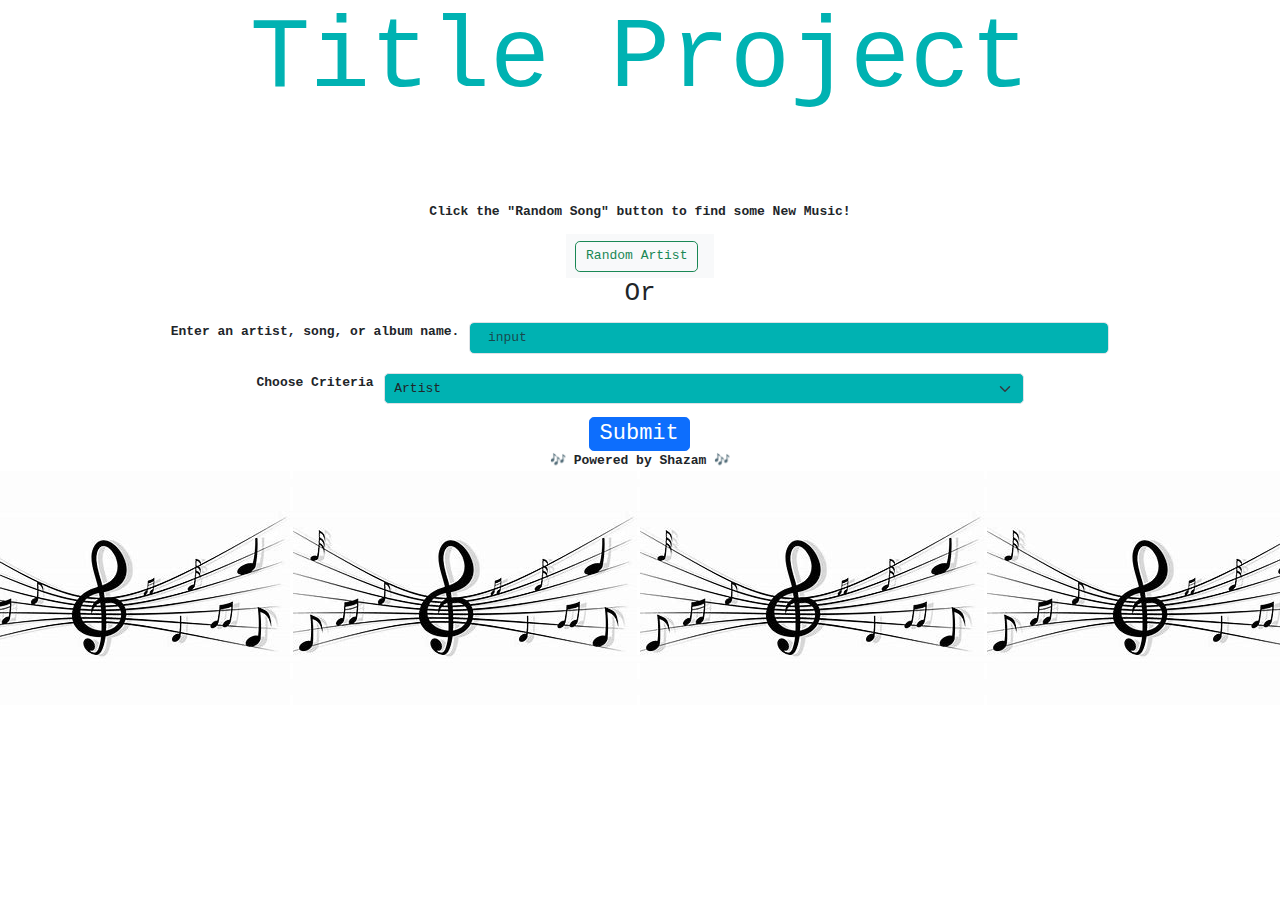
==== index.html @ 0c47338b "added my code to updated main" ====
<!DOCTYPE html>
<html lang="en">
<head>
    <meta charset="UTF-8">
    <meta name="viewport" content="width=device-width, initial-scale=1.0">
    <link rel="stylesheet" href="https://cdn.jsdelivr.net/npm/bootstrap@5.1.3/dist/css/bootstrap.min.css">
    <link rel="stylesheet" href="./assets/css/style.css">
    <title>Song Finder</title>
</head>
<body>
    <h1 class="title body">Title Project</h1>
    <p>Click the "Random Song" button to find some New Music!</p>
    <div>
        <nav class="navbar bg-body-tertiary">
            <form class="container-fluid justify-content-start">
            <button class="btn btn-outline-success me-2" type="button">Random Artist</button>
            </form>
        </nav>
    </div>
    <h2>Or</h2>
    <form id="fieldset">
        <fieldset>
          <legend></legend>
          <div class="mb-4">
            <label for="TextInput" class="form-label">Enter an artist, song, or album name.</label>
            <input type="text" id="TextInput" class="form-control" placeholder=" input">
          </div>
          <div class="mb-3">
            <label for="Select" class="form-label">Choose Criteria</label>
            <select id="Select" class="form-select">
              <option>Artist</option>
              <option>Song</option>
              <option>Album</option>
            </select>
          </div>
          <button id= "submit-form" type="submit" class="btn btn-primary">Submit</button>
        </fieldset>
      </form>

    <div>
        <footer>🎶 Powered by Shazam 🎶</footer>
    </div>

 <div class="container-music">
  <img src="./assets/img/music.jpg" alt="music note decal">
  <img src="./assets/img/music.jpg" alt="music note decal2">
  <img src="./assets/img/music.jpg" alt="music note decal3">
  <img src="./assets/img/music.jpg" alt="music note decal4">
 </div>

    <script src="https://cdn.jsdelivr.net/npm/bootstrap@5.3.0/dist/js/bootstrap.bundle.min.js" integrity="sha384-geWF76RCwLtnZ8qwWowPQNguL3RmwHVBC9FhGdlKrxdiJJigb/j/68SIy3Te4Bkz" crossorigin="anonymous"></script>
    <script src="https://code.jquery.com/jquery-3.5.1.min.js"></script>
    <script src="./assets/js/script.js"></script>
</body>
</html>
---- assets/css/style.css ----
* {
    font-family:monospace;
    font-weight: bold;
}
h1{
    font-size: 100px;
    padding-bottom: 75px;
    color: rgb(0, 178, 178);
}

div, h1, p, h2{
    display: flex;
    justify-content: center;
}

select.form-select, input.form-control{
    width: 50%;
    margin-left: 10px;
    background-color:rgb(0, 178, 178);
}


 .btn-primary {
    display: inline-block;
    font-size: 22px;
    line-height: 22px;
    margin-left: 46%;
    text-align: center;
 }
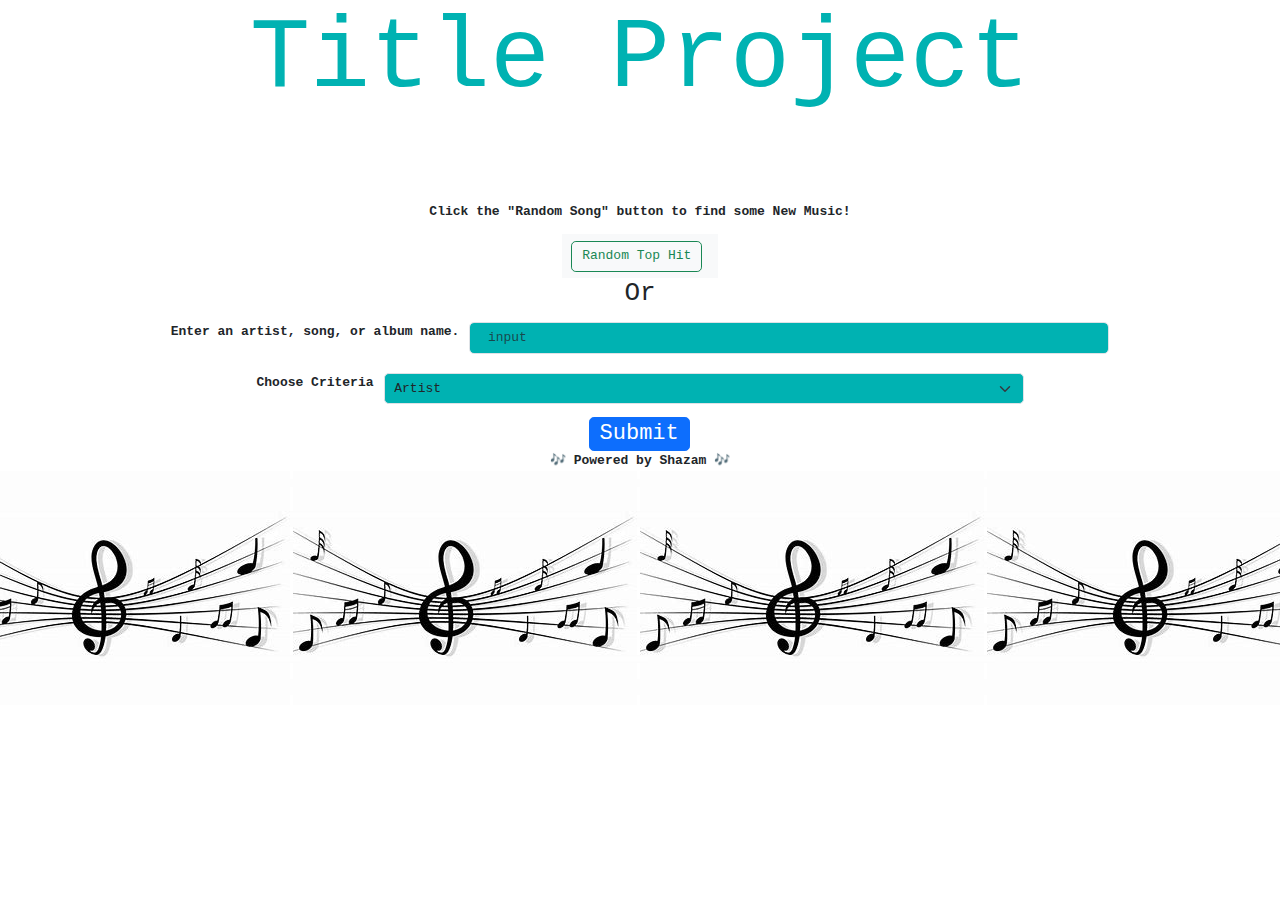
==== commit a9779608: "agian updated main" ====
--- a/index.html
+++ b/index.html
@@ -13,7 +13,7 @@
     <div>
         <nav class="navbar bg-body-tertiary">
             <form class="container-fluid justify-content-start">
-            <button class="btn btn-outline-success me-2" type="button">Random Artist</button>
+            <button class="btn btn-outline-success me-2" type="button" id="random-btn">Random Top Hit</button>
             </form>
         </nav>
     </div>
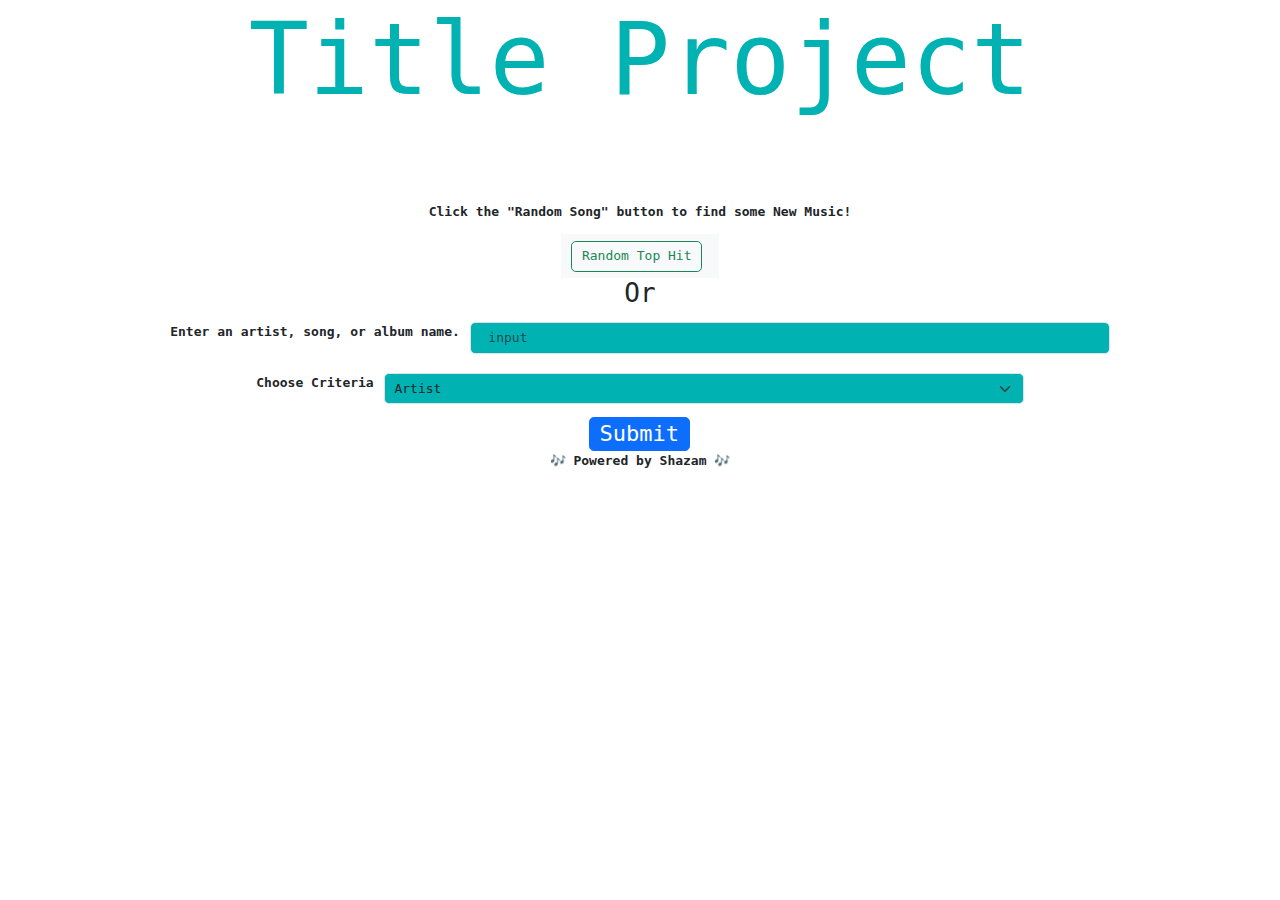
==== commit 6043c1ed: "Background working but button and input mystery problem." ====
--- a/index.html
+++ b/index.html
@@ -8,8 +8,16 @@
     <title>Song Finder</title>
 </head>
 <body>
+ 
     <h1 class="title body">Title Project</h1>
     <p>Click the "Random Song" button to find some New Music!</p>
+    <div id="container">
+      <video autoplay muted loop> 
+        <source src="./assets/img/night.mp4" type="video/mp4">
+        <div id="video_cover"></div>
+      </video>
+    </div>
+
     <div>
         <nav class="navbar bg-body-tertiary">
             <form class="container-fluid justify-content-start">
@@ -41,12 +49,7 @@
         <footer>🎶 Powered by Shazam 🎶</footer>
     </div>
 
- <div class="container-music">
-  <img src="./assets/img/music.jpg" alt="music note decal">
-  <img src="./assets/img/music.jpg" alt="music note decal2">
-  <img src="./assets/img/music.jpg" alt="music note decal3">
-  <img src="./assets/img/music.jpg" alt="music note decal4">
- </div>
+
 
     <script src="https://cdn.jsdelivr.net/npm/bootstrap@5.3.0/dist/js/bootstrap.bundle.min.js" integrity="sha384-geWF76RCwLtnZ8qwWowPQNguL3RmwHVBC9FhGdlKrxdiJJigb/j/68SIy3Te4Bkz" crossorigin="anonymous"></script>
     <script src="https://code.jquery.com/jquery-3.5.1.min.js"></script>
--- a/assets/css/style.css
+++ b/assets/css/style.css
@@ -27,4 +27,22 @@
     margin-left: 46%;
     text-align: center;
  }
+ 
+ 
+   
+  video {
+    position: absolute;
+    z-index: -99;
+     
+    /* Vertical and Horizontal center*/
+    left: 50%; top: 50%;
+    transform: translate(-50%, -50%);
+  }
+  #container {
+    overflow: hidden;
+    position: absolute;
+    top: 0; left: 0; right: 0; bottom: 0;
+  }
 
+
+
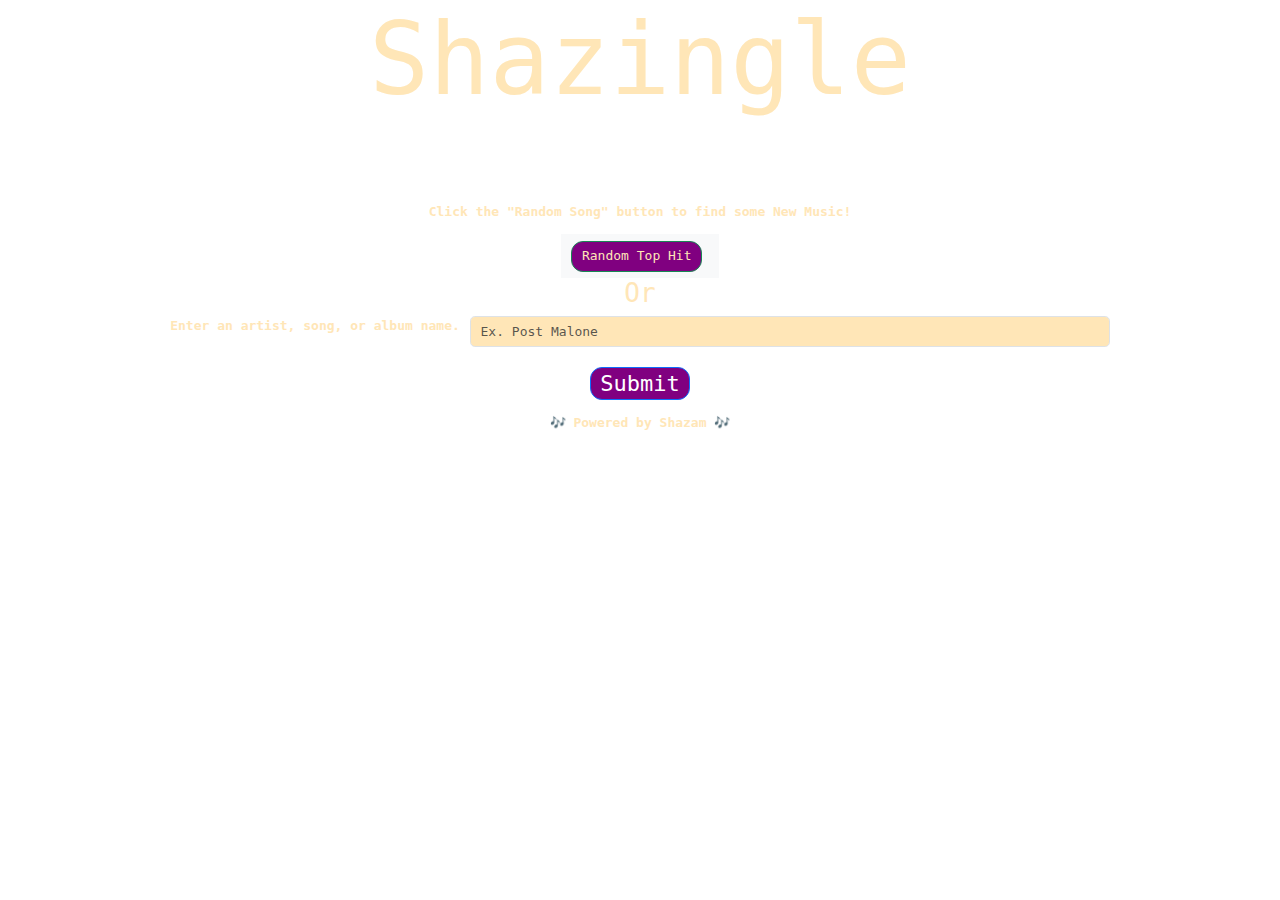
==== commit 5c3562aa: "First Webpage fixed and updated! Shazingle is ready to run!" ====
--- a/index.html
+++ b/index.html
@@ -9,7 +9,7 @@
 </head>
 <body>
  
-    <h1 class="title body">Title Project</h1>
+    <h1 class="title body">Shazingle</h1>
     <p>Click the "Random Song" button to find some New Music!</p>
     <div id="container">
       <video autoplay muted loop> 
@@ -17,31 +17,24 @@
         <div id="video_cover"></div>
       </video>
     </div>
-
     <div>
         <nav class="navbar bg-body-tertiary">
             <form class="container-fluid justify-content-start">
-            <button class="btn btn-outline-success me-2" type="button" id="random-btn">Random Top Hit</button>
+            <button class="btn btn-outline-success me-2" type="button" id="random-btn">Random Top Hit</button>          
+            
             </form>
         </nav>
     </div>
     <h2>Or</h2>
     <form id="fieldset">
         <fieldset>
-          <legend></legend>
           <div class="mb-4">
             <label for="TextInput" class="form-label">Enter an artist, song, or album name.</label>
-            <input type="text" id="TextInput" class="form-control" placeholder=" input">
+            <input type="text" id="TextInput" class="form-control" placeholder="Ex. Post Malone"/>
           </div>
           <div class="mb-3">
-            <label for="Select" class="form-label">Choose Criteria</label>
-            <select id="Select" class="form-select">
-              <option>Artist</option>
-              <option>Song</option>
-              <option>Album</option>
-            </select>
+            <button id="submit-form" type="submit" class="btn btn-primary">Submit</button>
           </div>
-          <button id= "submit-form" type="submit" class="btn btn-primary">Submit</button>
         </fieldset>
       </form>
 
@@ -50,7 +43,6 @@
     </div>
 
 
-
     <script src="https://cdn.jsdelivr.net/npm/bootstrap@5.3.0/dist/js/bootstrap.bundle.min.js" integrity="sha384-geWF76RCwLtnZ8qwWowPQNguL3RmwHVBC9FhGdlKrxdiJJigb/j/68SIy3Te4Bkz" crossorigin="anonymous"></script>
     <script src="https://code.jquery.com/jquery-3.5.1.min.js"></script>
     <script src="./assets/js/script.js"></script>
--- a/assets/css/style.css
+++ b/assets/css/style.css
@@ -5,30 +5,41 @@
 h1{
     font-size: 100px;
     padding-bottom: 75px;
-    color: rgb(0, 178, 178);
+    color: rgb(255, 230, 183);
 }
+
 
 div, h1, p, h2{
     display: flex;
     justify-content: center;
 }
-
+.btn-primary {
+    font-size: 22px;
+    line-height: 22px;
+    background-color: purple;
+    border-radius: 12px;
+ }
 select.form-select, input.form-control{
     width: 50%;
     margin-left: 10px;
-    background-color:rgb(0, 178, 178);
+    background-color:rgb(255, 230, 183);
+    z-index: 0;
+}
+form{
+  z-index: 0;
 }
 
-
- .btn-primary {
-    display: inline-block;
-    font-size: 22px;
-    line-height: 22px;
-    margin-left: 46%;
-    text-align: center;
+ button {
+  z-index: 0;
  }
- 
- 
+ label, p, h2, footer {
+  color: rgb(255, 230, 183);
+ }
+ button.me-2{
+ color: rgb(255, 230, 183);
+ background-color: purple;
+ border-radius: 12px;
+ }
    
   video {
     position: absolute;
@@ -43,6 +54,11 @@
     position: absolute;
     top: 0; left: 0; right: 0; bottom: 0;
   }
+  html, body {
+    width: 100%;
+    height: 100%;
+    overflow: hidden;
+  }
 
 
 
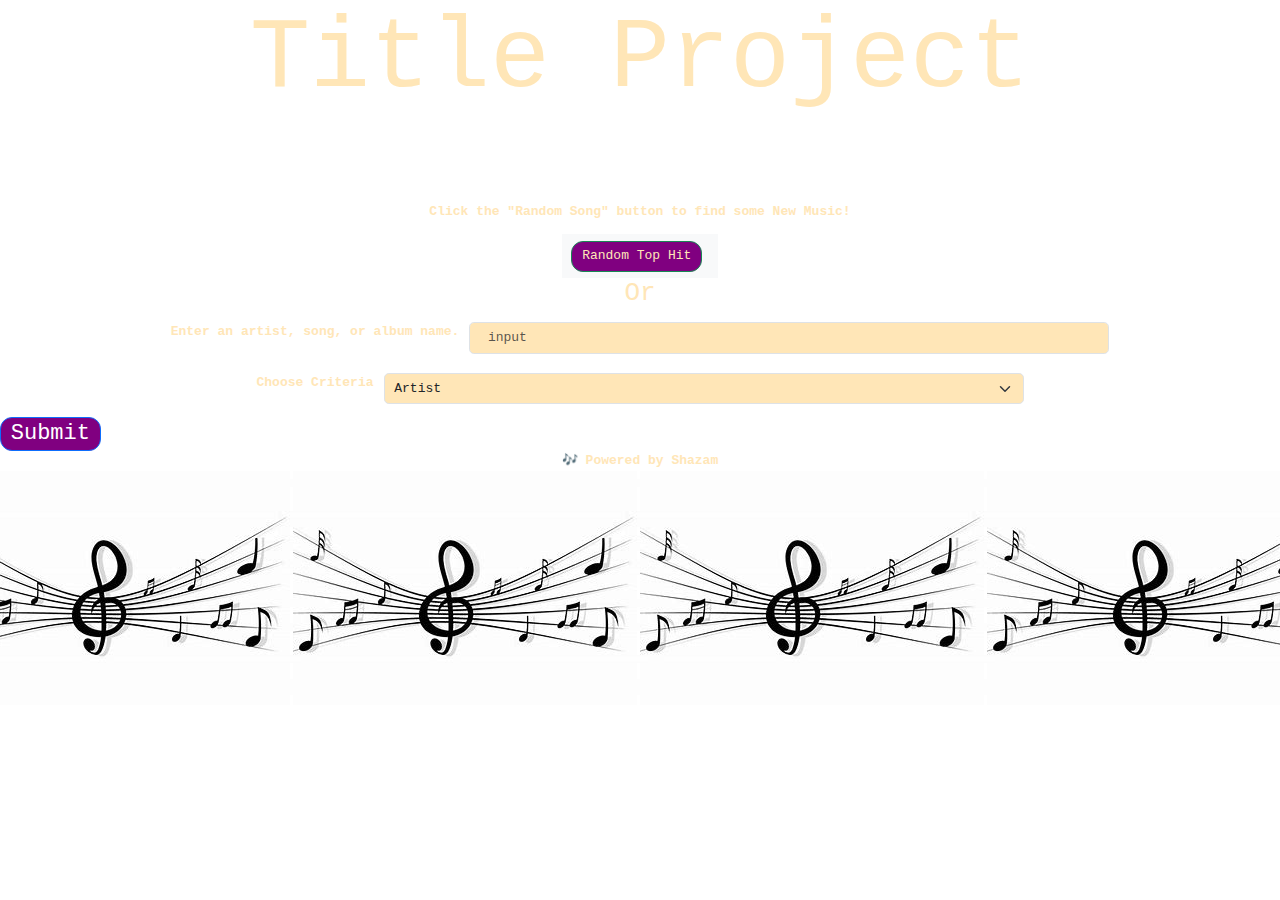
==== commit 01c639b6: "save before pull" ====
--- a/index.html
+++ b/index.html
@@ -8,40 +8,45 @@
     <title>Song Finder</title>
 </head>
 <body>
- 
-    <h1 class="title body">Shazingle</h1>
+    <h1 class="title body">Title Project</h1>
     <p>Click the "Random Song" button to find some New Music!</p>
-    <div id="container">
-      <video autoplay muted loop> 
-        <source src="./assets/img/night.mp4" type="video/mp4">
-        <div id="video_cover"></div>
-      </video>
-    </div>
     <div>
         <nav class="navbar bg-body-tertiary">
             <form class="container-fluid justify-content-start">
-            <button class="btn btn-outline-success me-2" type="button" id="random-btn">Random Top Hit</button>          
-            
+            <button class="btn btn-outline-success me-2" type="button" id="random-btn">Random Top Hit</button>
             </form>
         </nav>
     </div>
     <h2>Or</h2>
     <form id="fieldset">
         <fieldset>
+          <legend></legend>
           <div class="mb-4">
             <label for="TextInput" class="form-label">Enter an artist, song, or album name.</label>
-            <input type="text" id="TextInput" class="form-control" placeholder="Ex. Post Malone"/>
+            <input type="text" id="TextInput" class="form-control" placeholder=" input">
           </div>
           <div class="mb-3">
-            <button id="submit-form" type="submit" class="btn btn-primary">Submit</button>
+            <label for="Select" class="form-label">Choose Criteria</label>
+            <select id="Select" class="form-select">
+              <option>Artist</option>
+              <option>Song</option>
+              <option>Album</option>
+            </select>
           </div>
+          <button id= "submit-form" type="submit" class="btn btn-primary">Submit</button>
         </fieldset>
       </form>
 
     <div>
-        <footer>🎶 Powered by Shazam 🎶</footer>
+        <footer>🎶 Powered by Shazam</footer>
     </div>
 
+ <div class="container-music">
+  <img src="./assets/img/music.jpg" alt="music note decal">
+  <img src="./assets/img/music.jpg" alt="music note decal2">
+  <img src="./assets/img/music.jpg" alt="music note decal3">
+  <img src="./assets/img/music.jpg" alt="music note decal4">
+ </div>
 
     <script src="https://cdn.jsdelivr.net/npm/bootstrap@5.3.0/dist/js/bootstrap.bundle.min.js" integrity="sha384-geWF76RCwLtnZ8qwWowPQNguL3RmwHVBC9FhGdlKrxdiJJigb/j/68SIy3Te4Bkz" crossorigin="anonymous"></script>
     <script src="https://code.jquery.com/jquery-3.5.1.min.js"></script>
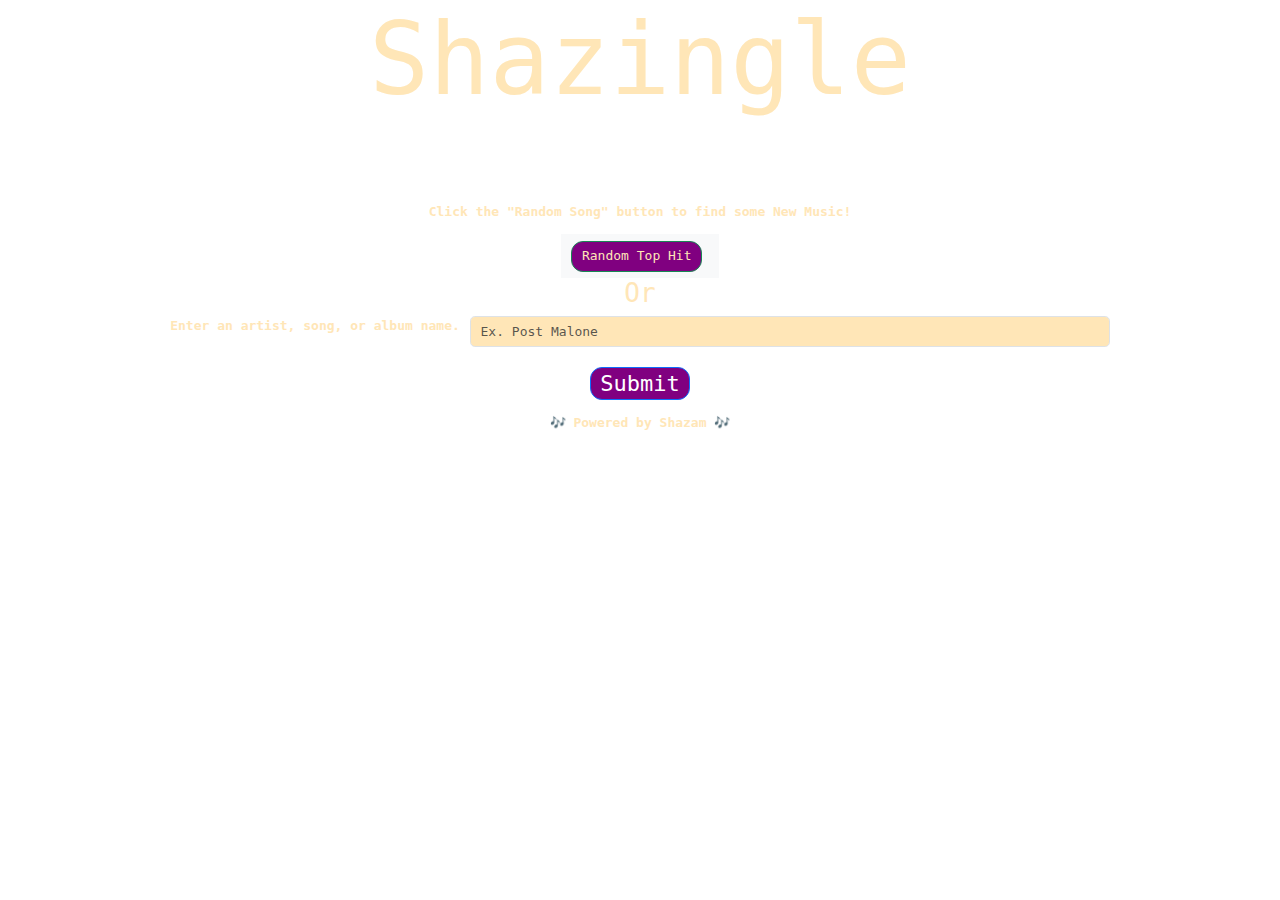
==== commit b6f6a721: "Merge pull request #18 from toxicmix/working-branch" ====
--- a/index.html
+++ b/index.html
@@ -8,45 +8,40 @@
     <title>Song Finder</title>
 </head>
 <body>
-    <h1 class="title body">Title Project</h1>
+ 
+    <h1 class="title body">Shazingle</h1>
     <p>Click the "Random Song" button to find some New Music!</p>
+    <div id="container">
+      <video autoplay muted loop> 
+        <source src="./assets/img/night.mp4" type="video/mp4">
+        <div id="video_cover"></div>
+      </video>
+    </div>
     <div>
         <nav class="navbar bg-body-tertiary">
             <form class="container-fluid justify-content-start">
-            <button class="btn btn-outline-success me-2" type="button" id="random-btn">Random Top Hit</button>
+            <button class="btn btn-outline-success me-2" type="button" id="random-btn">Random Top Hit</button>          
+            
             </form>
         </nav>
     </div>
     <h2>Or</h2>
     <form id="fieldset">
         <fieldset>
-          <legend></legend>
           <div class="mb-4">
             <label for="TextInput" class="form-label">Enter an artist, song, or album name.</label>
-            <input type="text" id="TextInput" class="form-control" placeholder=" input">
+            <input type="text" id="TextInput" class="form-control" placeholder="Ex. Post Malone"/>
           </div>
           <div class="mb-3">
-            <label for="Select" class="form-label">Choose Criteria</label>
-            <select id="Select" class="form-select">
-              <option>Artist</option>
-              <option>Song</option>
-              <option>Album</option>
-            </select>
+            <button id="submit-form" type="submit" class="btn btn-primary">Submit</button>
           </div>
-          <button id= "submit-form" type="submit" class="btn btn-primary">Submit</button>
         </fieldset>
       </form>
 
     <div>
-        <footer>🎶 Powered by Shazam</footer>
+        <footer>🎶 Powered by Shazam 🎶</footer>
     </div>
 
- <div class="container-music">
-  <img src="./assets/img/music.jpg" alt="music note decal">
-  <img src="./assets/img/music.jpg" alt="music note decal2">
-  <img src="./assets/img/music.jpg" alt="music note decal3">
-  <img src="./assets/img/music.jpg" alt="music note decal4">
- </div>
 
     <script src="https://cdn.jsdelivr.net/npm/bootstrap@5.3.0/dist/js/bootstrap.bundle.min.js" integrity="sha384-geWF76RCwLtnZ8qwWowPQNguL3RmwHVBC9FhGdlKrxdiJJigb/j/68SIy3Te4Bkz" crossorigin="anonymous"></script>
     <script src="https://code.jquery.com/jquery-3.5.1.min.js"></script>
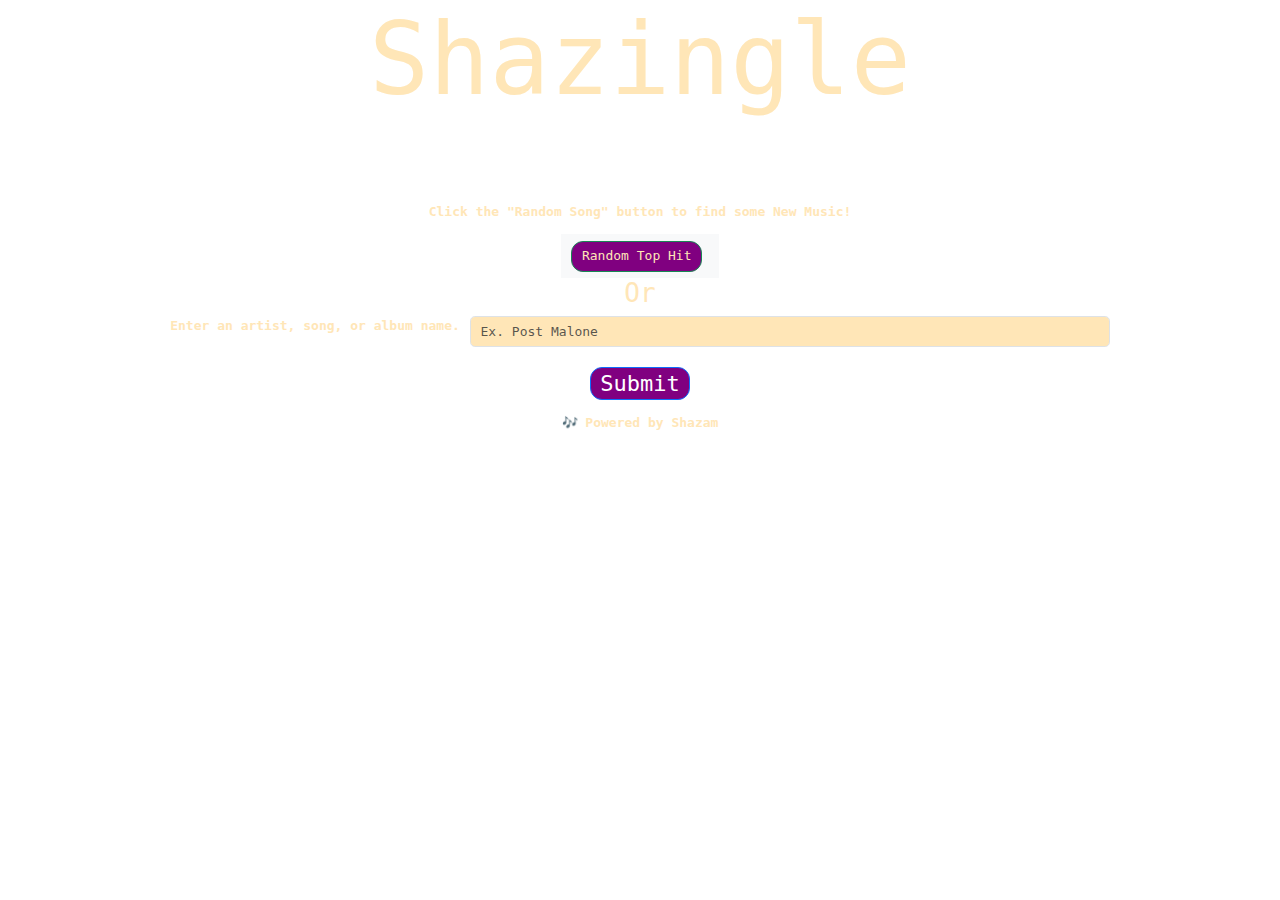
==== commit cd37d0af: "Merge branch 'main' of github.com:toxicmix/group-project into sidebar-work" ====
--- a/index.html
+++ b/index.html
@@ -39,7 +39,7 @@
       </form>
 
     <div>
-        <footer>🎶 Powered by Shazam 🎶</footer>
+        <footer>🎶 Powered by Shazam</footer>
     </div>
 
 
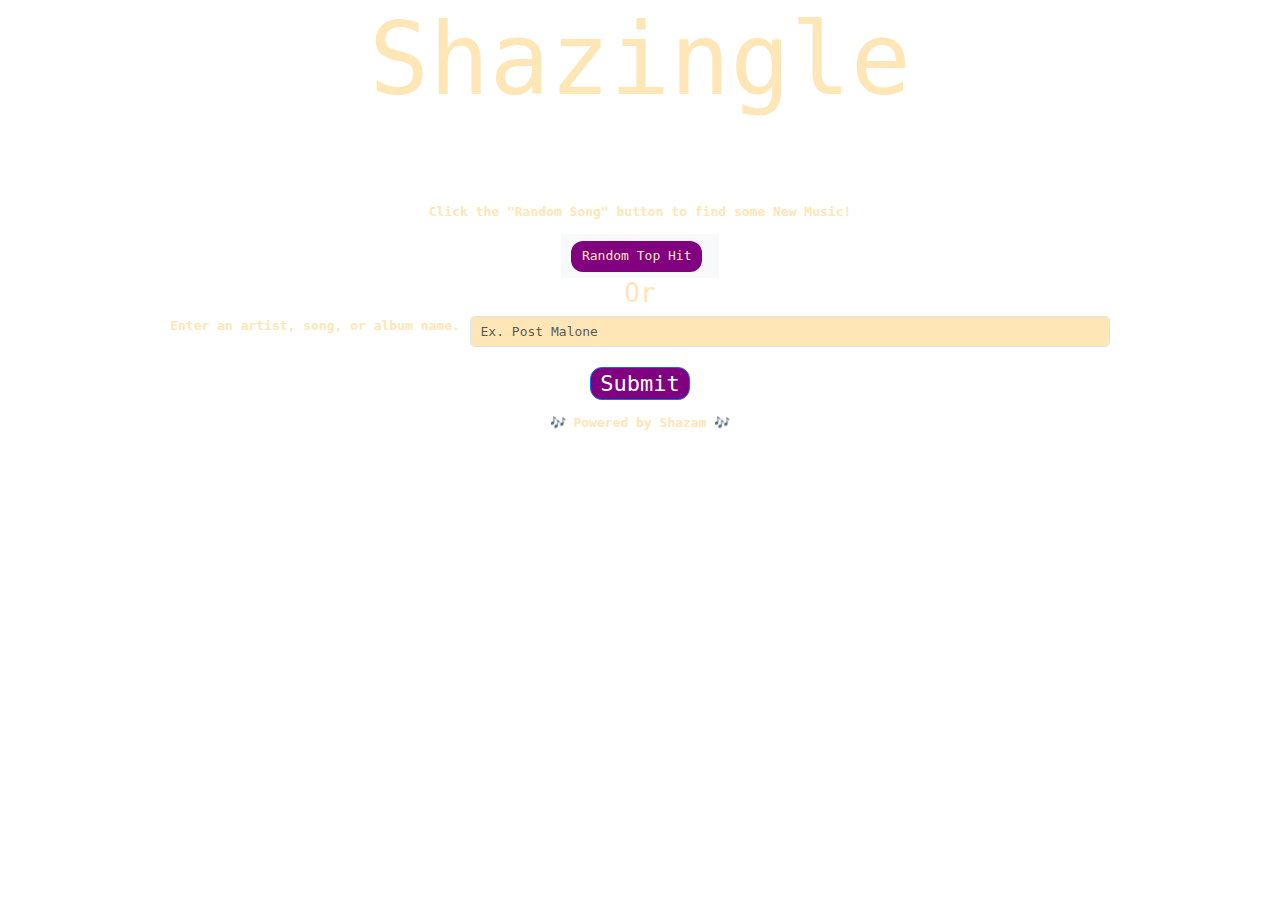
==== commit d7c2b891: "fixed noinput button, added favicon, fixed typos" ====
--- a/index.html
+++ b/index.html
@@ -5,7 +5,8 @@
     <meta name="viewport" content="width=device-width, initial-scale=1.0">
     <link rel="stylesheet" href="https://cdn.jsdelivr.net/npm/bootstrap@5.1.3/dist/css/bootstrap.min.css">
     <link rel="stylesheet" href="./assets/css/style.css">
-    <title>Song Finder</title>
+    <link rel="icon" href="./assets/img/music-note-favicon.png">
+    <title>Shazingle</title>
 </head>
 <body>
  
@@ -20,7 +21,7 @@
     <div>
         <nav class="navbar bg-body-tertiary">
             <form class="container-fluid justify-content-start">
-            <button class="btn btn-outline-success me-2" type="button" id="random-btn">Random Top Hit</button>          
+            <button class="btn  me-2" type="button" id="random-btn">Random Top Hit</button>          
             
             </form>
         </nav>
@@ -39,7 +40,7 @@
       </form>
 
     <div>
-        <footer>🎶 Powered by Shazam</footer>
+        <footer>🎶 Powered by Shazam 🎶</footer>
     </div>
 
 
